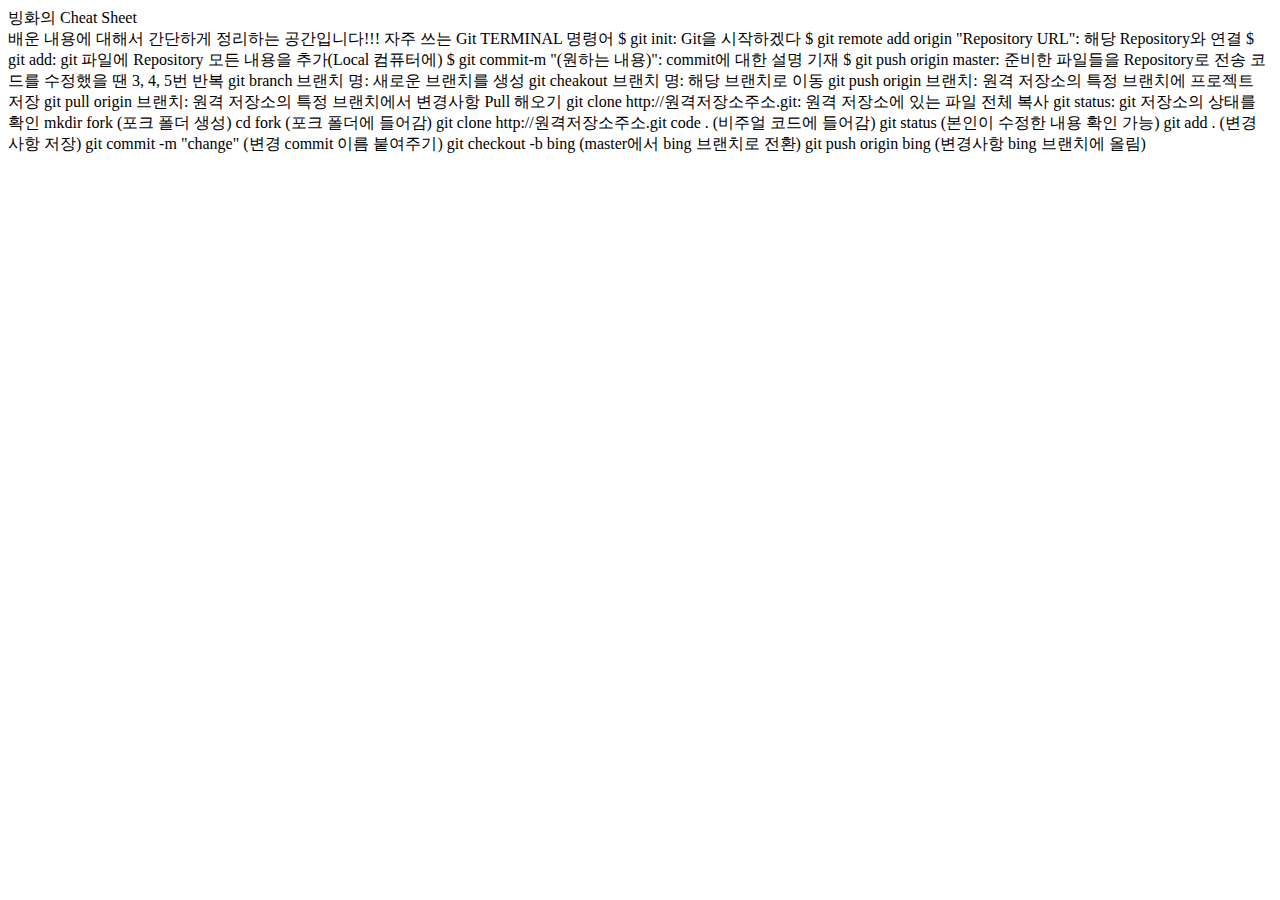
==== index.HTML @ 4a995709 "Update index.HTML" ====
<!DOCTYPE html>
<HTML>
<HEAD> 빙화의 Cheat Sheet
</HEAD>
<BR/>
<BODY>배운 내용에 대해서 간단하게 정리하는 공간입니다!!!

자주 쓰는 Git TERMINAL 명령어
$ git init: Git을 시작하겠다
$ git remote add origin "Repository URL": 해당 Repository와 연결
$ git add: git 파일에 Repository 모든 내용을 추가(Local 컴퓨터에)
$ git commit-m "(원하는 내용)": commit에 대한 설명 기재
$ git push origin master: 준비한 파일들을 Repository로 전송
코드를 수정했을 땐 3, 4, 5번 반복
  
  
git branch 브랜치 명: 새로운 브랜치를 생성
git cheakout 브랜치 명: 해당 브랜치로 이동
git push origin 브랜치: 원격 저장소의 특정 브랜치에 프로젝트 저장
git pull origin 브랜치: 원격 저장소의 특정 브랜치에서 변경사항 Pull 해오기
git clone http://원격저장소주소.git: 원격 저장소에 있는 파일 전체 복사
git status: git 저장소의 상태를 확인
  
mkdir fork (포크 폴더 생성)
cd fork (포크 폴더에 들어감)
git clone http://원격저장소주소.git
code . (비주얼 코드에 들어감)
git status (본인이 수정한 내용 확인 가능)

git add . (변경사항 저장)
git commit -m "change" (변경 commit 이름 붙여주기)
git checkout -b bing (master에서 bing 브랜치로 전환)
git push origin bing (변경사항 bing 브랜치에 올림)
  
</BODY>
</HTML>
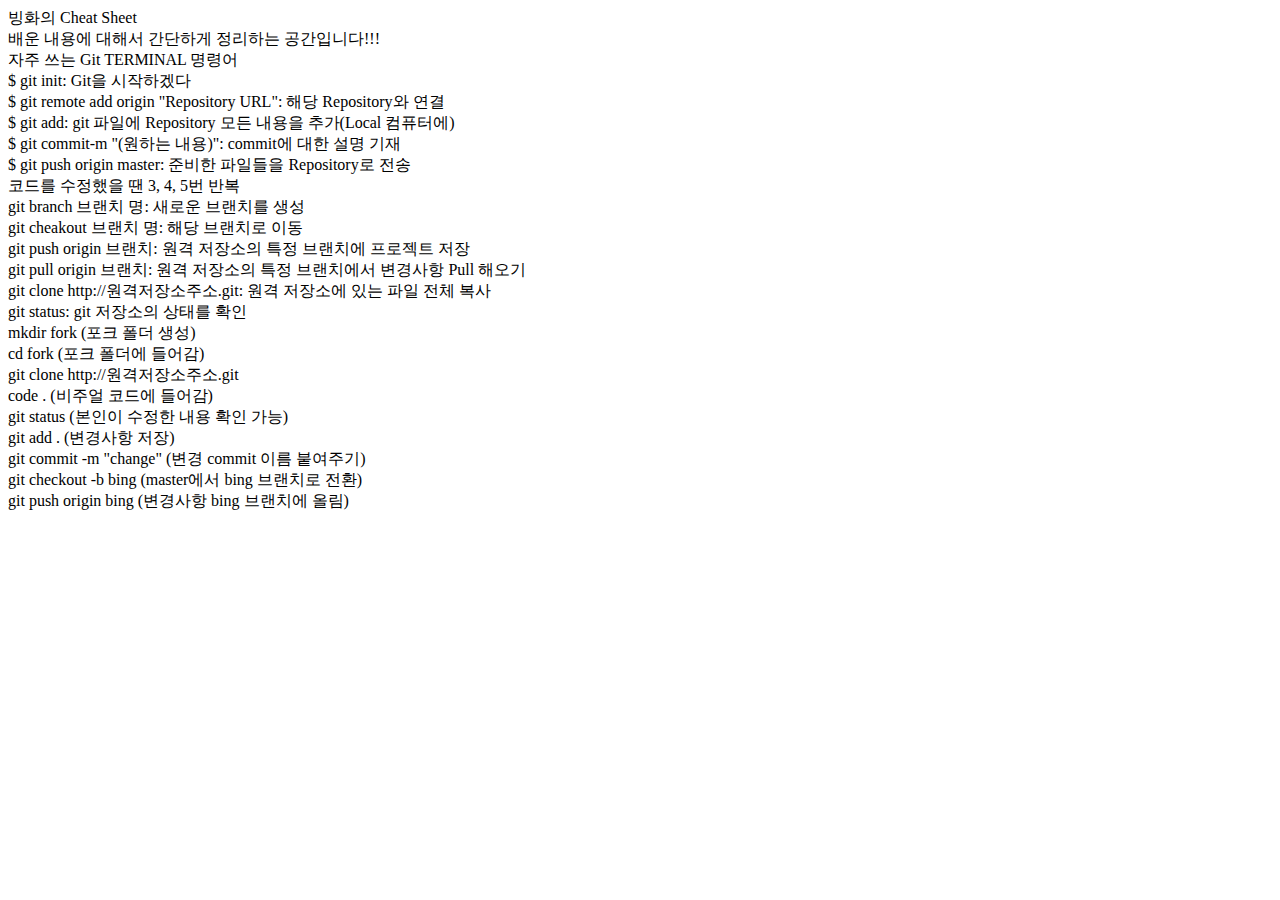
==== commit fa1583ca: "Update index.HTML" ====
--- a/index.HTML
+++ b/index.HTML
@@ -2,34 +2,52 @@
 <HTML>
 <HEAD> 빙화의 Cheat Sheet
 </HEAD>
-<BR/>
+</br>
 <BODY>배운 내용에 대해서 간단하게 정리하는 공간입니다!!!
-
+</br>
 자주 쓰는 Git TERMINAL 명령어
+</br>
 $ git init: Git을 시작하겠다
+</br>
 $ git remote add origin "Repository URL": 해당 Repository와 연결
+</br>
 $ git add: git 파일에 Repository 모든 내용을 추가(Local 컴퓨터에)
+</br>
 $ git commit-m "(원하는 내용)": commit에 대한 설명 기재
+</br>
 $ git push origin master: 준비한 파일들을 Repository로 전송
+</br>
 코드를 수정했을 땐 3, 4, 5번 반복
   
-  
+</br>
 git branch 브랜치 명: 새로운 브랜치를 생성
+</br>
 git cheakout 브랜치 명: 해당 브랜치로 이동
+</br>
 git push origin 브랜치: 원격 저장소의 특정 브랜치에 프로젝트 저장
+</br>
 git pull origin 브랜치: 원격 저장소의 특정 브랜치에서 변경사항 Pull 해오기
+</br>
 git clone http://원격저장소주소.git: 원격 저장소에 있는 파일 전체 복사
+</br>
 git status: git 저장소의 상태를 확인
-  
+</br>  
 mkdir fork (포크 폴더 생성)
+</br>
 cd fork (포크 폴더에 들어감)
+</br>
 git clone http://원격저장소주소.git
+</br>
 code . (비주얼 코드에 들어감)
+</br>
 git status (본인이 수정한 내용 확인 가능)
-
+</br>
 git add . (변경사항 저장)
+</br>
 git commit -m "change" (변경 commit 이름 붙여주기)
+</br>
 git checkout -b bing (master에서 bing 브랜치로 전환)
+</br>
 git push origin bing (변경사항 bing 브랜치에 올림)
   
 </BODY>
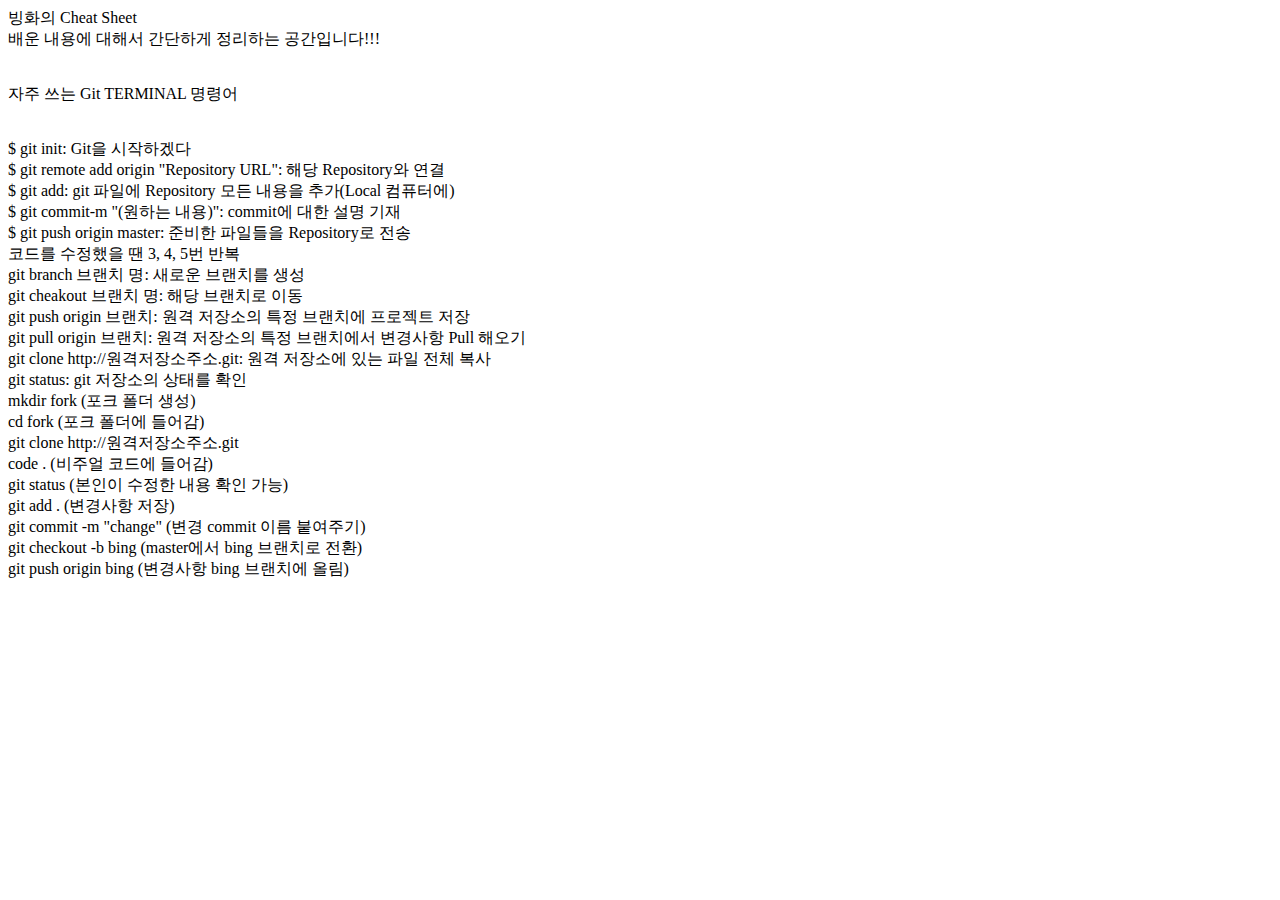
==== commit a959015c: "Update index.HTML" ====
--- a/index.HTML
+++ b/index.HTML
@@ -2,11 +2,11 @@
 <HTML>
 <HEAD> 빙화의 Cheat Sheet
 </HEAD>
-</br>
+<br>
 <BODY>배운 내용에 대해서 간단하게 정리하는 공간입니다!!!
-</br>
-자주 쓰는 Git TERMINAL 명령어
-</br>
+<br></br>
+  <p>자주 쓰는 Git TERMINAL 명령어</p>
+<br>
 $ git init: Git을 시작하겠다
 </br>
 $ git remote add origin "Repository URL": 해당 Repository와 연결
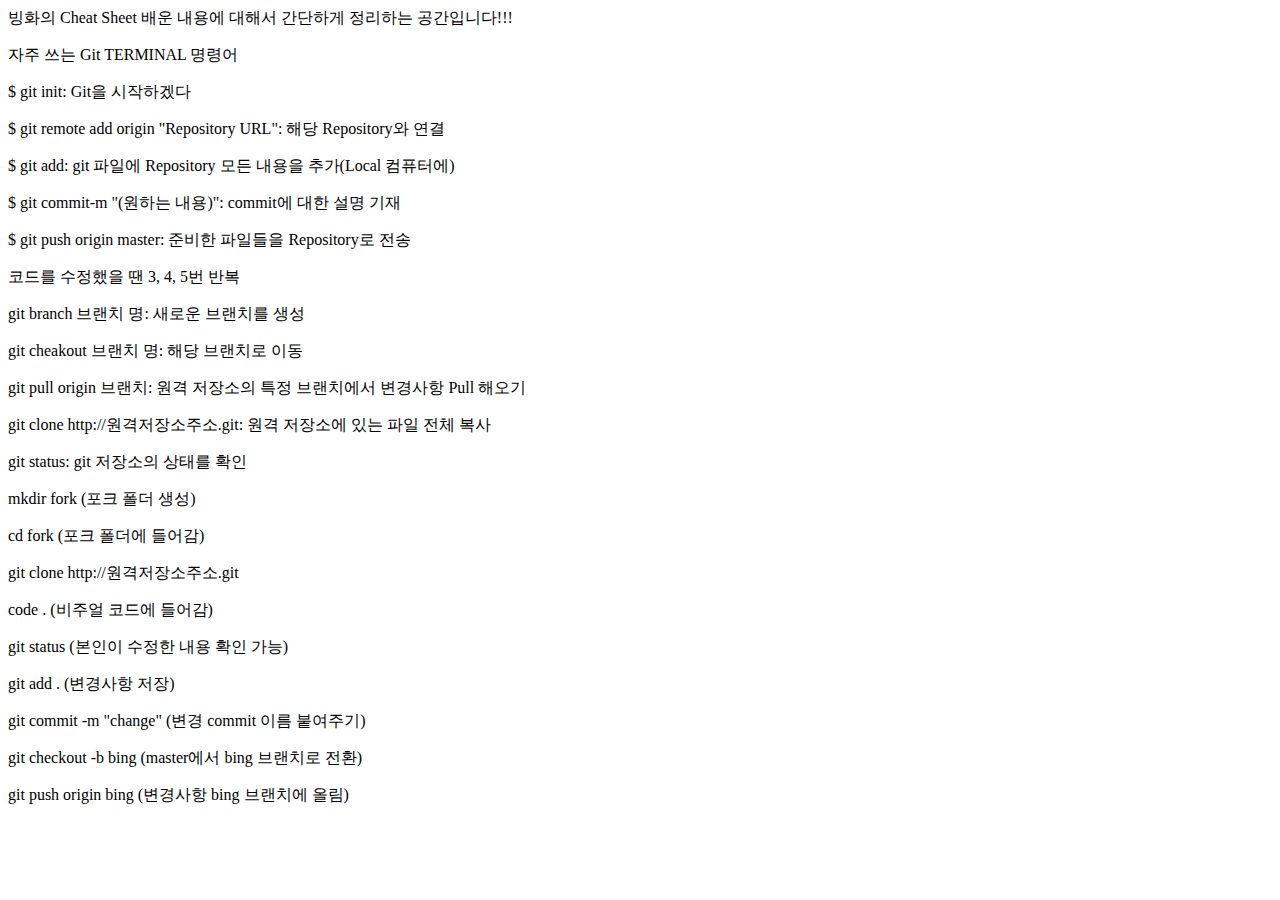
==== commit 82259d72: "Update index.HTML" ====
--- a/index.HTML
+++ b/index.HTML
@@ -2,53 +2,30 @@
 <HTML>
 <HEAD> 빙화의 Cheat Sheet
 </HEAD>
-<br>
+
 <BODY>배운 내용에 대해서 간단하게 정리하는 공간입니다!!!
-<br></br>
+
   <p>자주 쓰는 Git TERMINAL 명령어</p>
-<br>
-$ git init: Git을 시작하겠다
-</br>
-$ git remote add origin "Repository URL": 해당 Repository와 연결
-</br>
-$ git add: git 파일에 Repository 모든 내용을 추가(Local 컴퓨터에)
-</br>
-$ git commit-m "(원하는 내용)": commit에 대한 설명 기재
-</br>
-$ git push origin master: 준비한 파일들을 Repository로 전송
-</br>
-코드를 수정했을 땐 3, 4, 5번 반복
-  
-</br>
-git branch 브랜치 명: 새로운 브랜치를 생성
-</br>
-git cheakout 브랜치 명: 해당 브랜치로 이동
-</br>
-git push origin 브랜치: 원격 저장소의 특정 브랜치에 프로젝트 저장
-</br>
-git pull origin 브랜치: 원격 저장소의 특정 브랜치에서 변경사항 Pull 해오기
-</br>
-git clone http://원격저장소주소.git: 원격 저장소에 있는 파일 전체 복사
-</br>
-git status: git 저장소의 상태를 확인
-</br>  
-mkdir fork (포크 폴더 생성)
-</br>
-cd fork (포크 폴더에 들어감)
-</br>
-git clone http://원격저장소주소.git
-</br>
-code . (비주얼 코드에 들어감)
-</br>
-git status (본인이 수정한 내용 확인 가능)
-</br>
-git add . (변경사항 저장)
-</br>
-git commit -m "change" (변경 commit 이름 붙여주기)
-</br>
-git checkout -b bing (master에서 bing 브랜치로 전환)
-</br>
-git push origin bing (변경사항 bing 브랜치에 올림)
+  <p> $ git init: Git을 시작하겠다</p>
+  <p>$ git remote add origin "Repository URL": 해당 Repository와 연결</p>
+  <p>$ git add: git 파일에 Repository 모든 내용을 추가(Local 컴퓨터에)</p>
+  <p>$ git commit-m "(원하는 내용)": commit에 대한 설명 기재</p>
+  <p>$ git push origin master: 준비한 파일들을 Repository로 전송</p>
+  <p>코드를 수정했을 땐 3, 4, 5번 반복 </p>
+  <p>git branch 브랜치 명: 새로운 브랜치를 생성 </p>
+  <p>git cheakout 브랜치 명: 해당 브랜치로 이동</p>
+  <p>git pull origin 브랜치: 원격 저장소의 특정 브랜치에서 변경사항 Pull 해오기</p>
+  <p>git clone http://원격저장소주소.git: 원격 저장소에 있는 파일 전체 복사</p>
+  <p>git status: git 저장소의 상태를 확인</p>  
+  <p>mkdir fork (포크 폴더 생성)</p>
+  <p>cd fork (포크 폴더에 들어감)</p>
+  <p>git clone http://원격저장소주소.git</p>
+  <p>code . (비주얼 코드에 들어감)</p>
+  <p>git status (본인이 수정한 내용 확인 가능)</p>
+  <p>git add . (변경사항 저장)</p>
+  <p>git commit -m "change" (변경 commit 이름 붙여주기)</p>
+  <p>git checkout -b bing (master에서 bing 브랜치로 전환)</p>
+  <p>git push origin bing (변경사항 bing 브랜치에 올림)</p>
   
 </BODY>
 </HTML>
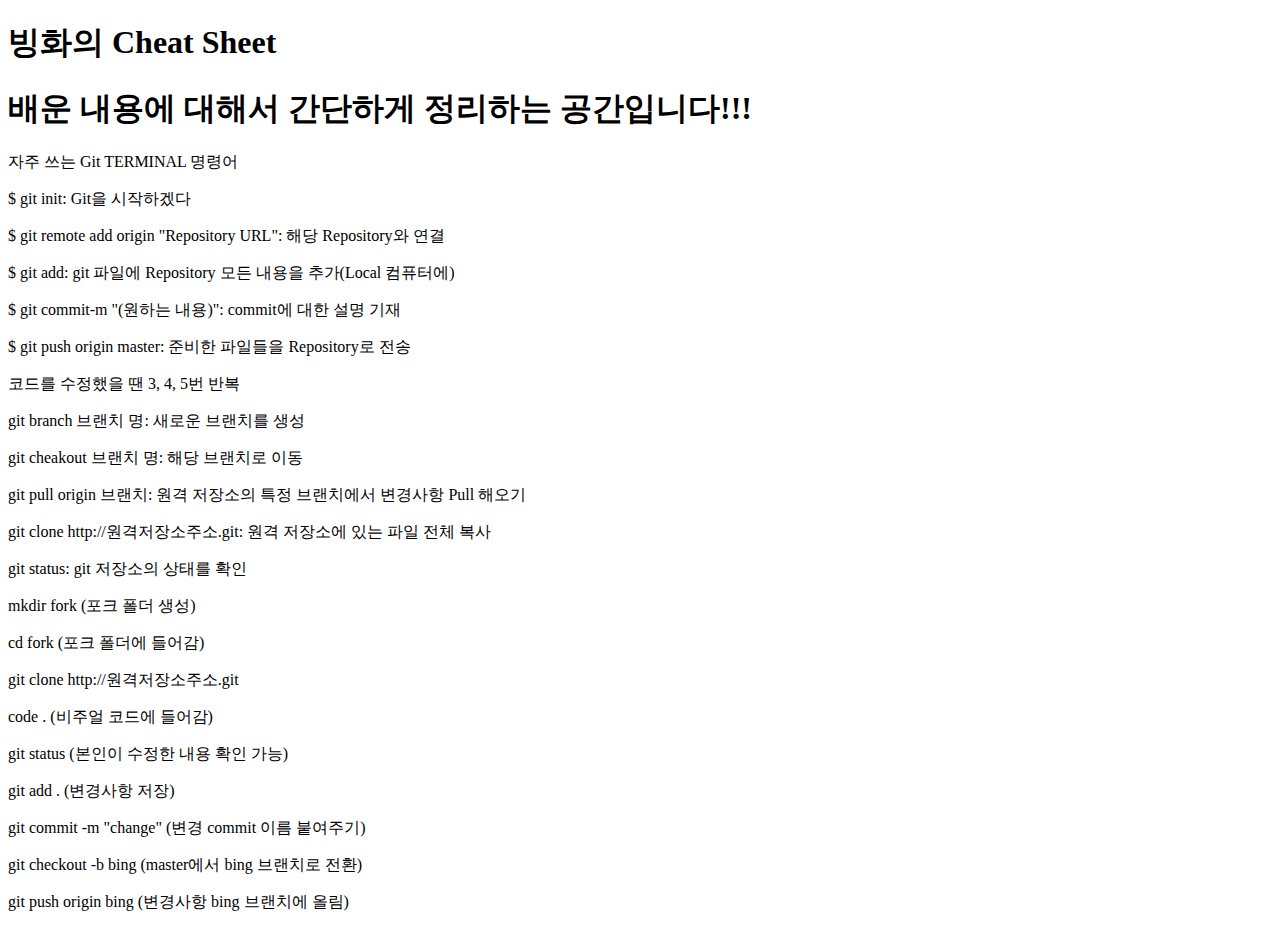
==== commit 343bbf55: "Update index.HTML" ====
--- a/index.HTML
+++ b/index.HTML
@@ -1,9 +1,13 @@
 <!DOCTYPE html>
 <HTML>
-<HEAD> 빙화의 Cheat Sheet
+  <HEAD>
+    <h1>빙화의 Cheat Sheet
+    </h1>
 </HEAD>
 
-<BODY>배운 내용에 대해서 간단하게 정리하는 공간입니다!!!
+<BODY>
+  <h1>배운 내용에 대해서 간단하게 정리하는 공간입니다!!!
+  </h1>
 
   <p>자주 쓰는 Git TERMINAL 명령어</p>
   <p> $ git init: Git을 시작하겠다</p>
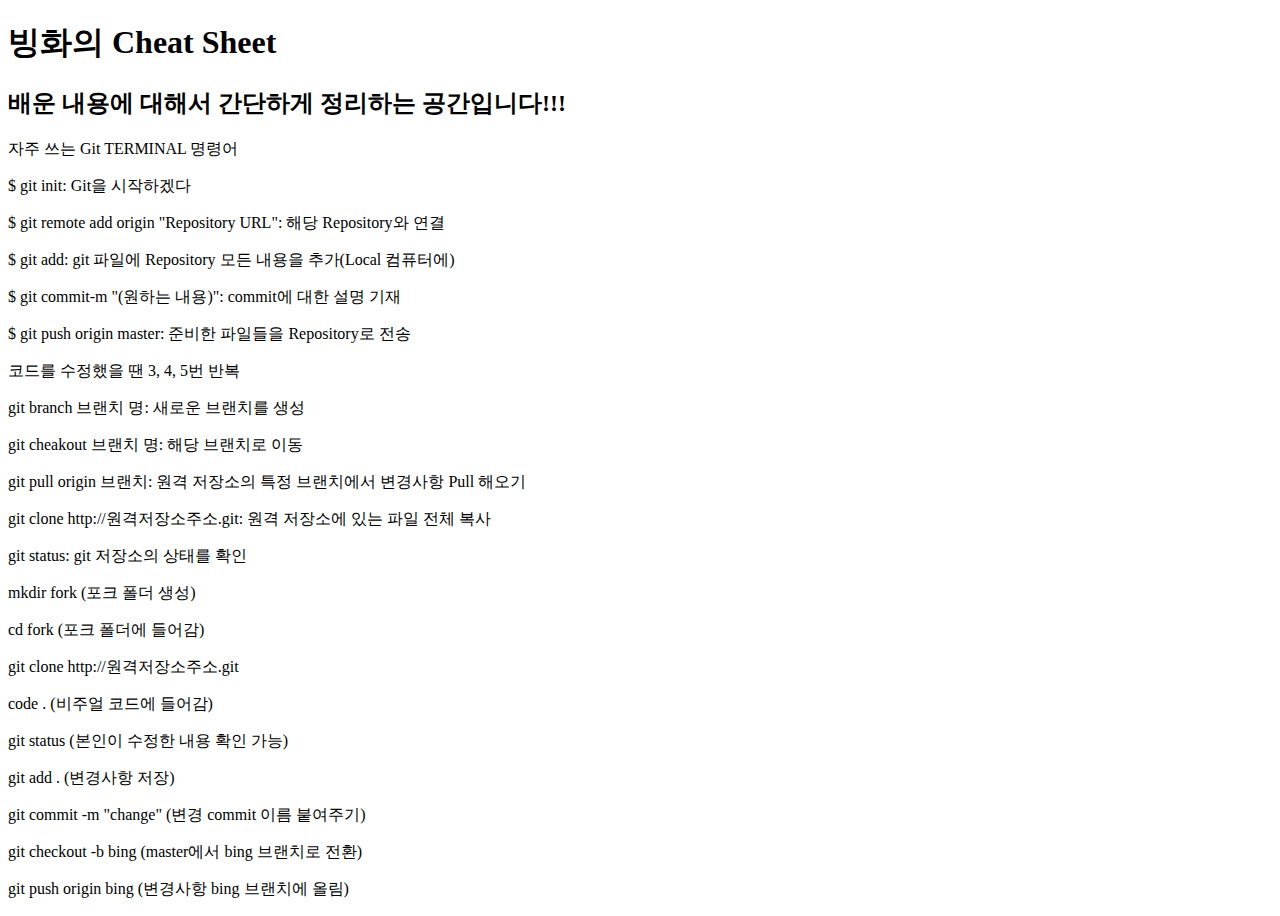
==== commit e550d05d: "Update index.HTML" ====
--- a/index.HTML
+++ b/index.HTML
@@ -6,8 +6,8 @@
 </HEAD>
 
 <BODY>
-  <h1>배운 내용에 대해서 간단하게 정리하는 공간입니다!!!
-  </h1>
+  <h2>배운 내용에 대해서 간단하게 정리하는 공간입니다!!!
+  </h2>
 
   <p>자주 쓰는 Git TERMINAL 명령어</p>
   <p> $ git init: Git을 시작하겠다</p>
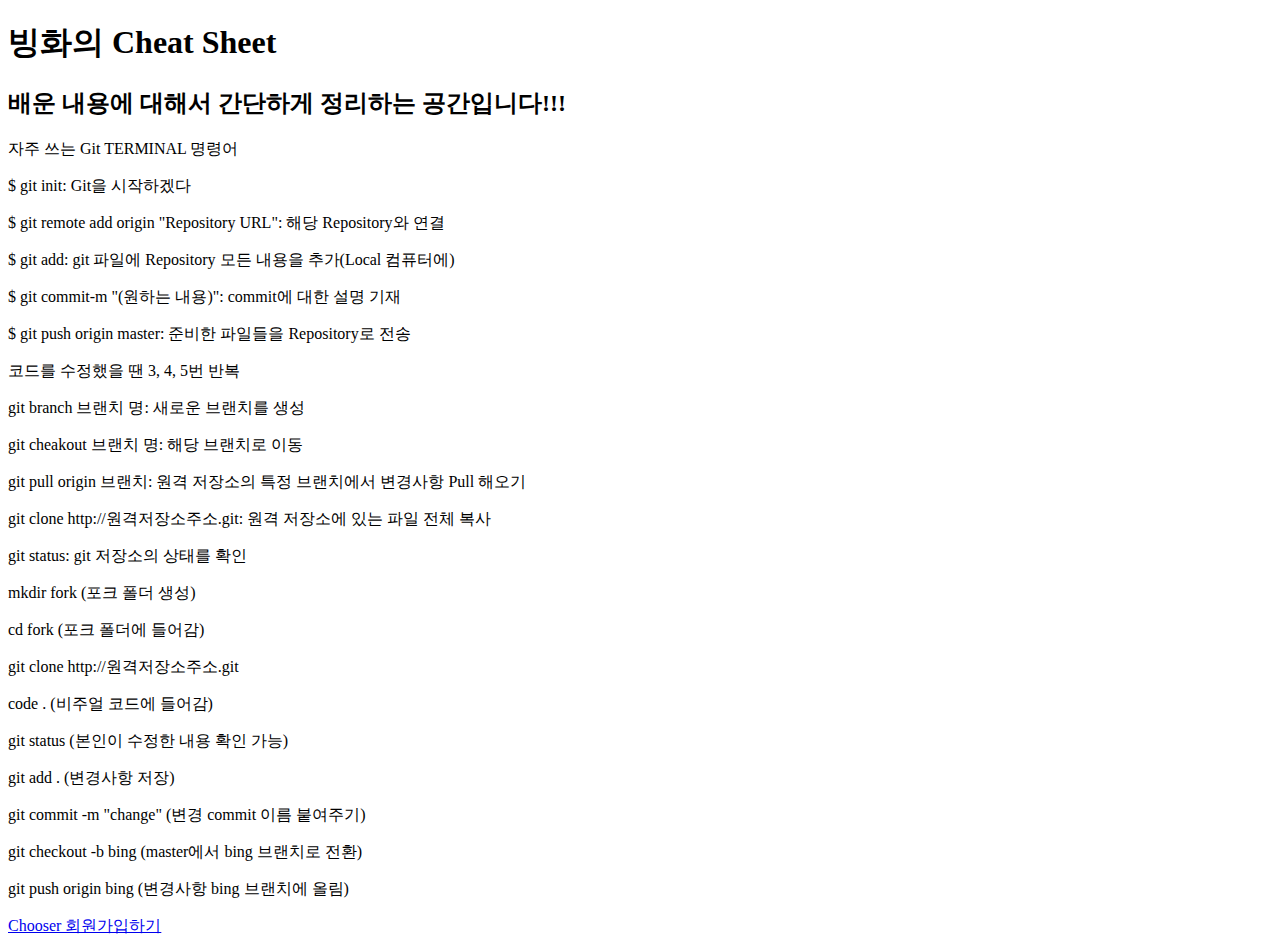
==== commit dbaffadc: "Django" ====
--- a/index.HTML
+++ b/index.HTML
@@ -31,5 +31,8 @@
   <p>git checkout -b bing (master에서 bing 브랜치로 전환)</p>
   <p>git push origin bing (변경사항 bing 브랜치에 올림)</p>
   
+
+  <a href="signUp.html">Chooser 회원가입하기</a>
+  
 </BODY>
 </HTML>
